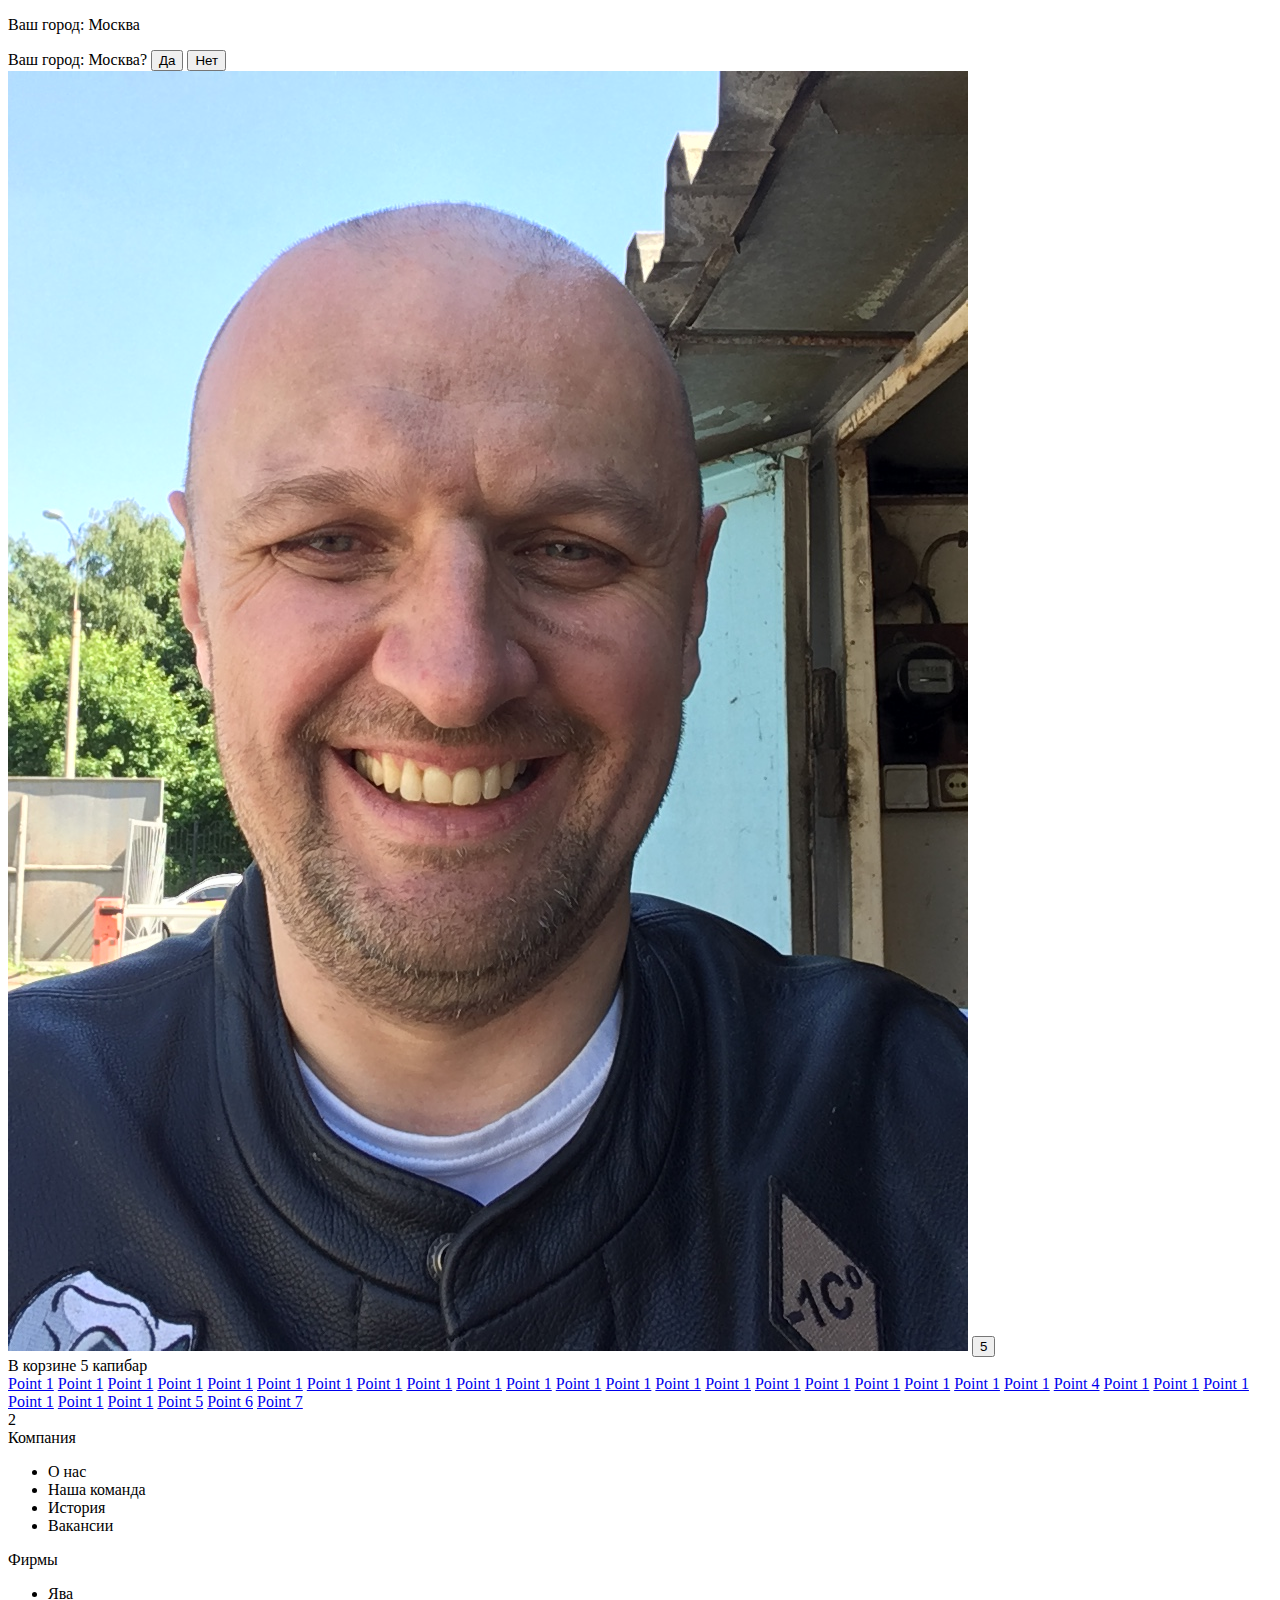
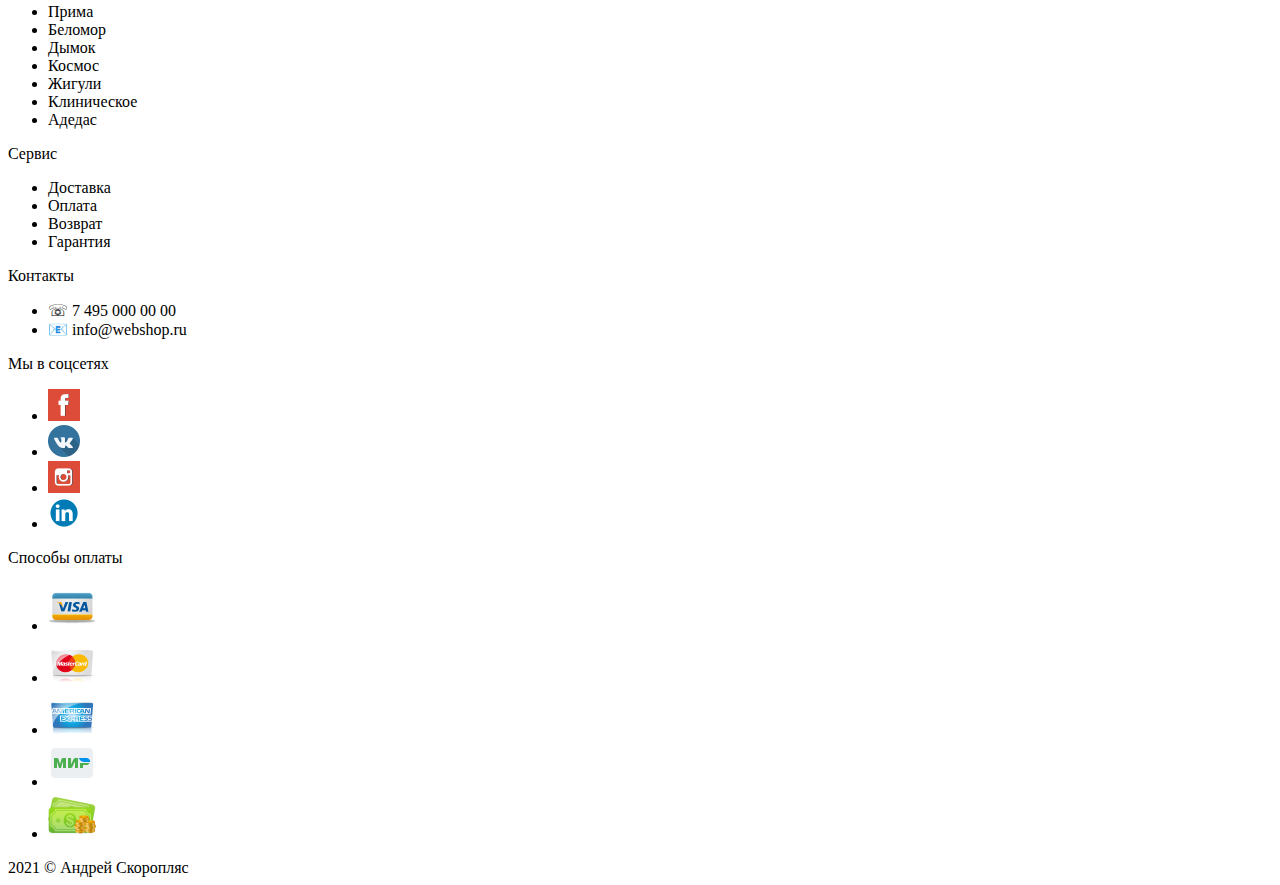
==== index.html @ dabf0b57 "Work 30.06.2021" ====
<!DOCTYPE html>
<html>
	<head>
		<meta charset="utf-8">
		<title>Index Page</title>
		<!-- подключать шрифты сюда -->
        <link rel="stylesheet" href="css/bootstrap.css">
        <link rel="stylesheet" href="css/style.css">
        <script src="js/jquery-3.6.0.js"></script>
        <script src="js/bootstrap.bundle.js"></script>
        <script src="js/scripts.js"></script>
	</head>
	<body>
		<div class="wrapper">
            <header>
                <div class="topheader">
                    <div class="container">
                        <div id="yourcity">
                            <p>Ваш город: Москва</p>
                            <div class="div-popup">
                                <span>Ваш город: Москва?</span>
                                <button type="button" class="btn-yes">Да</button>
                                <button type="button" class="btn-no">Нет</button>
                            </div>
                        </div>
                    </div>
                </div>
                <div class="mainheader">
                    <div class="container">
                        <img src="images/mylogo.jpg" alt="" class="logo">
                        
                        <button type="button" class="basket">5</button>
                        <div class="basket-label">В корзине 5 капибар</div>
                    </div>
                </div>
                <div class="bottomheader">
                    <nav class="topmenu container">
                        <span class="menupoint">
                            <a href="#" class="line-point">Point 1</a>
                            <span>
                                <a href="#" class="pulldown-point">Point 1</a>
                                <a href="#" class="pulldown-point">Point 1</a>
                                <a href="#" class="pulldown-point">Point 1</a>
                                <a href="#" class="pulldown-point">Point 1</a>
                                <a href="#" class="pulldown-point">Point 1</a>
                                <a href="#" class="pulldown-point">Point 1</a>
                            </span>
                        </span>
						<span class="menupoint">
                            <a href="#" class="line-point">Point 1</a>
                            <span>
                                <a href="#" class="pulldown-point">Point 1</a>
                                <a href="#" class="pulldown-point">Point 1</a>
                                <a href="#" class="pulldown-point">Point 1</a>
                                <a href="#" class="pulldown-point">Point 1</a>
                                <a href="#" class="pulldown-point">Point 1</a>
                                <a href="#" class="pulldown-point">Point 1</a>
                            </span>
                        </span><span class="menupoint">
                            <a href="#" class="line-point">Point 1</a>
                            <span>
                                <a href="#" class="pulldown-point">Point 1</a>
                                <a href="#" class="pulldown-point">Point 1</a>
                                <a href="#" class="pulldown-point">Point 1</a>
                                <a href="#" class="pulldown-point">Point 1</a>
                                <a href="#" class="pulldown-point">Point 1</a>
                                <a href="#" class="pulldown-point">Point 1</a>
                            </span>
                        </span><span class="menupoint">
                            <a href="#" class="line-point">Point 4</a>
                            <span>
                                <a href="#" class="pulldown-point">Point 1</a>
                                <a href="#" class="pulldown-point">Point 1</a>
                                <a href="#" class="pulldown-point">Point 1</a>
                                <a href="#" class="pulldown-point">Point 1</a>
                                <a href="#" class="pulldown-point">Point 1</a>
                                <a href="#" class="pulldown-point">Point 1</a>
                            </span>
                        </span><span class="menupoint">
                            <a href="#" class="line-point">Point 5</a>
                        </span><span class="menupoint">
                            <a href="#" class="line-point">Point 6</a>
                        </span><span class="menupoint">
                            <a href="#" class="line-point">Point 7</a>
                        </span>
                    </nav>
                </div>
            </header>
            <main class="container">
                <!-- -->2
            </main>
            <footer>
            <div class="topfooter container">
					<div class="list">
						<div class="footer_caption">Компания</div>
							<ul class="nav footer-nav vertical-nav">
								<li class="nav-item nav-item--col">О нас</li>
								<li class="nav-item nav-item--col">Наша команда</li>
								<li class="nav-item nav-item--col">История</li>
								<li class="nav-item nav-item--col">Вакансии</li>
							</ul>
					</div>
					<div class="firms">
						<div class="footer_caption">Фирмы</div>
							<ul class="nav footer-nav vertical-nav">
								<li class="nav-item nav-item--col">Ява</li>
								<li class="nav-item nav-item--col">Прима</li>
								<li class="nav-item nav-item--col">Беломор</li>
								<li class="nav-item nav-item--col">Дымок</li>
								<li class="nav-item nav-item--col">Космос</li>
								<li class="nav-item nav-item--col">Жигули</li>
								<li class="nav-item nav-item--col">Клиническое</li>
								<li class="nav-item nav-item--col">Адедас</li>
							</ul>
					</div>
					<div class="service">
						<div class="footer_caption">Сервис</div>
							<ul class="nav footer-nav vertical-nav">
								<li class="nav-item nav-item--col">Доставка</li>
								<li class="nav-item nav-item--col">Оплата</li>
								<li class="nav-item nav-item--col">Возврат</li>
								<li class="nav-item nav-item--col">Гарантия</li>
							</ul>
					</div>
			</div>	
				<div class="middlefooter container">
					<div class="call">
						<div class="footer_caption">Контакты</div>
							<ul class="nav footer-nav vertical-nav">
								<li class="nav-item nav-item--col">&#9743 7 495 000 00 00</li>
								<li class="nav-item nav-item--col">&#128231 info@webshop.ru</li>
							</ul>
					</div>
					<div class="social">
						<div class="footer_caption">Мы в соцсетях</div>
							<ul class="nav footer-nav horizontal-nav">
								<li class="nav-item nav-item--col"><img src="images/facebook.png" alt="facebook"></li>
								<li class="nav-item nav-item--col"><img src="images/vkontakte.png" alt="vkontakte"></li>
								<li class="nav-item nav-item--col"><img src="images/instagram.png" alt="instagram"></li>
								<li class="nav-item nav-item--col"><img src="images/linked.png" alt="linked"></li>
							</ul>
					</div>
					<div class="payment">
						<div class="footer_caption">Способы оплаты</div>
							<ul class="nav footer-nav horizontal-nav">
								<li class="nav-item nav-item--col"><img src="images/visa.png" alt="visa"></li>
								<li class="nav-item nav-item--col"><img src="images/mastercard.png" alt="mastercard"></li>
								<li class="nav-item nav-item--col"><img src="images/amex.png" alt="amex"></li>
								<li class="nav-item nav-item--col"><img src="images/mir.png" alt="mir"></li>
								<li class="nav-item nav-item--col"><img src="images/cash.png" alt="cash"></li>
							</ul>
					</div>
				</div>
				<div class="bottomfooter container">
					<div class="copyright">
						2021 &copy Андрей Скоропляс
					</div>
				</div>
            </footer>
        </div>
        <div class="popup-desk">
            <div class="popup"></div>
        </div>
				
           
	</body>
</html>
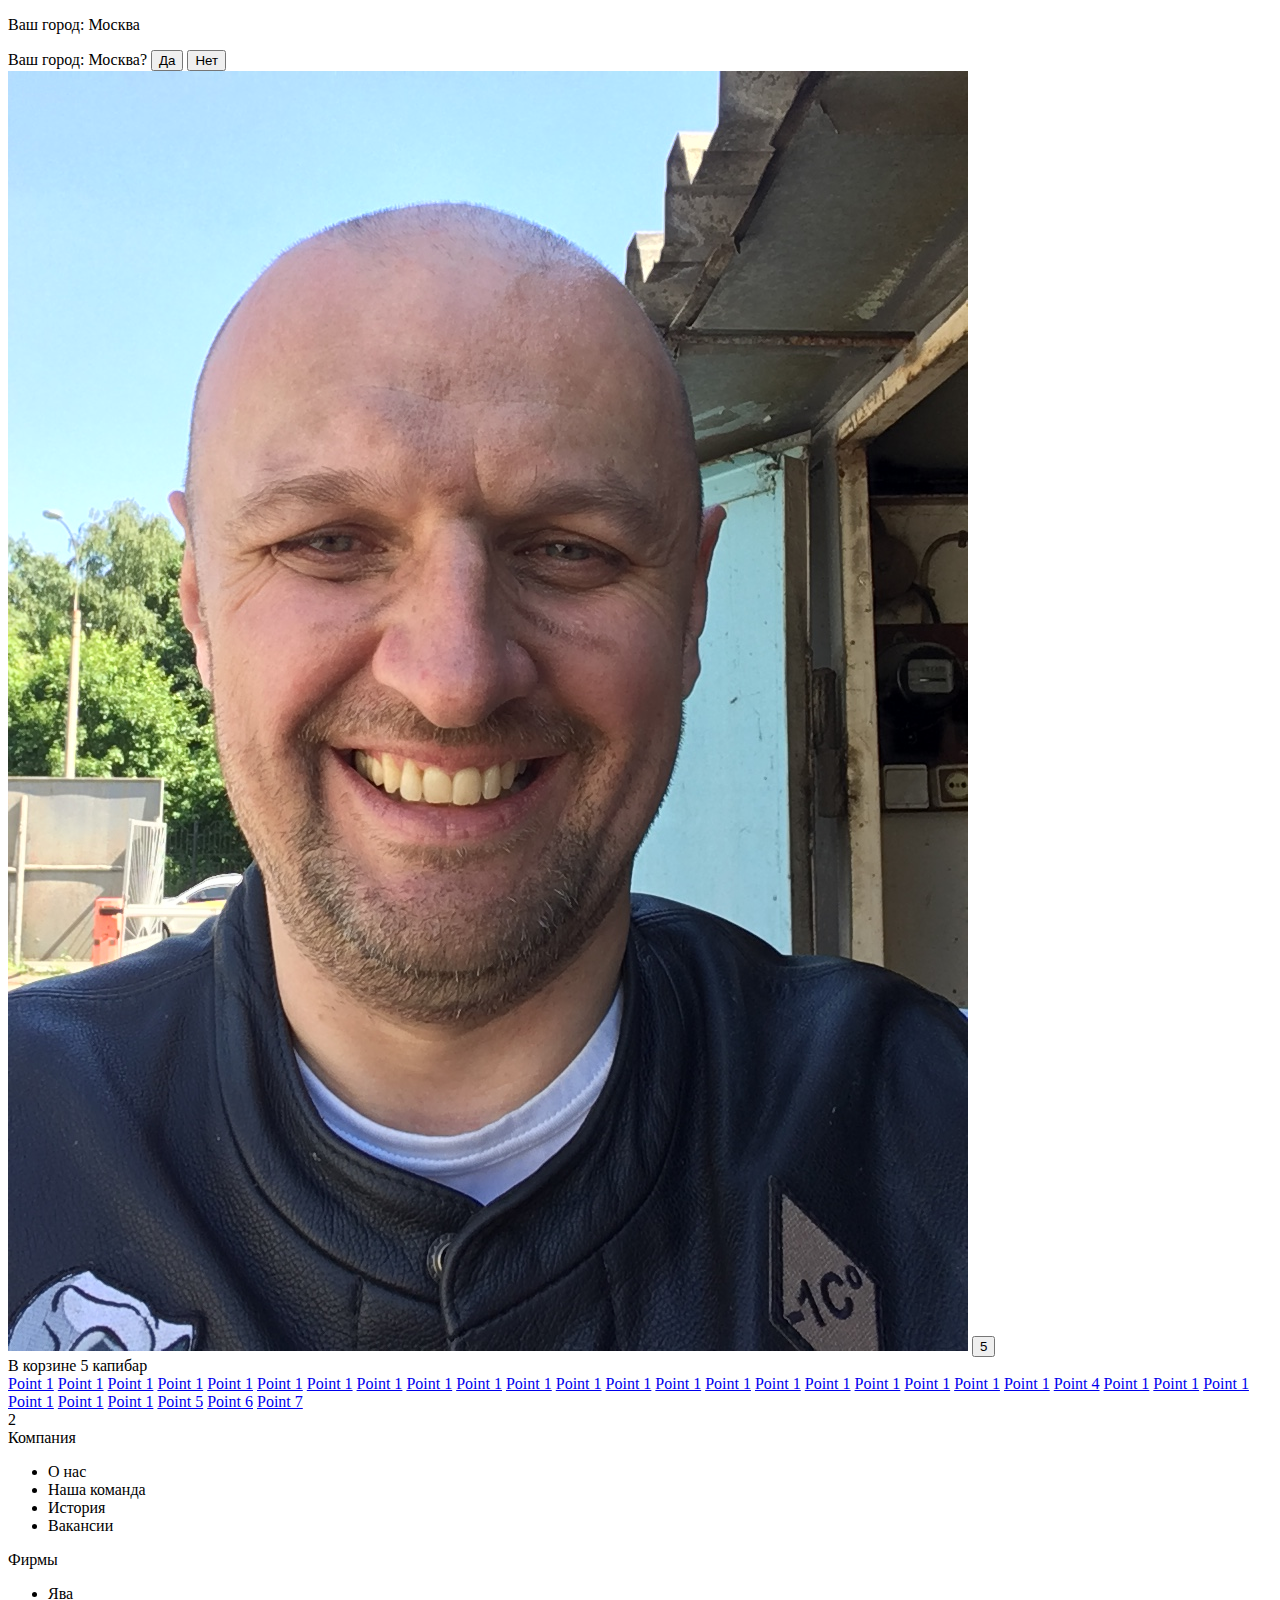
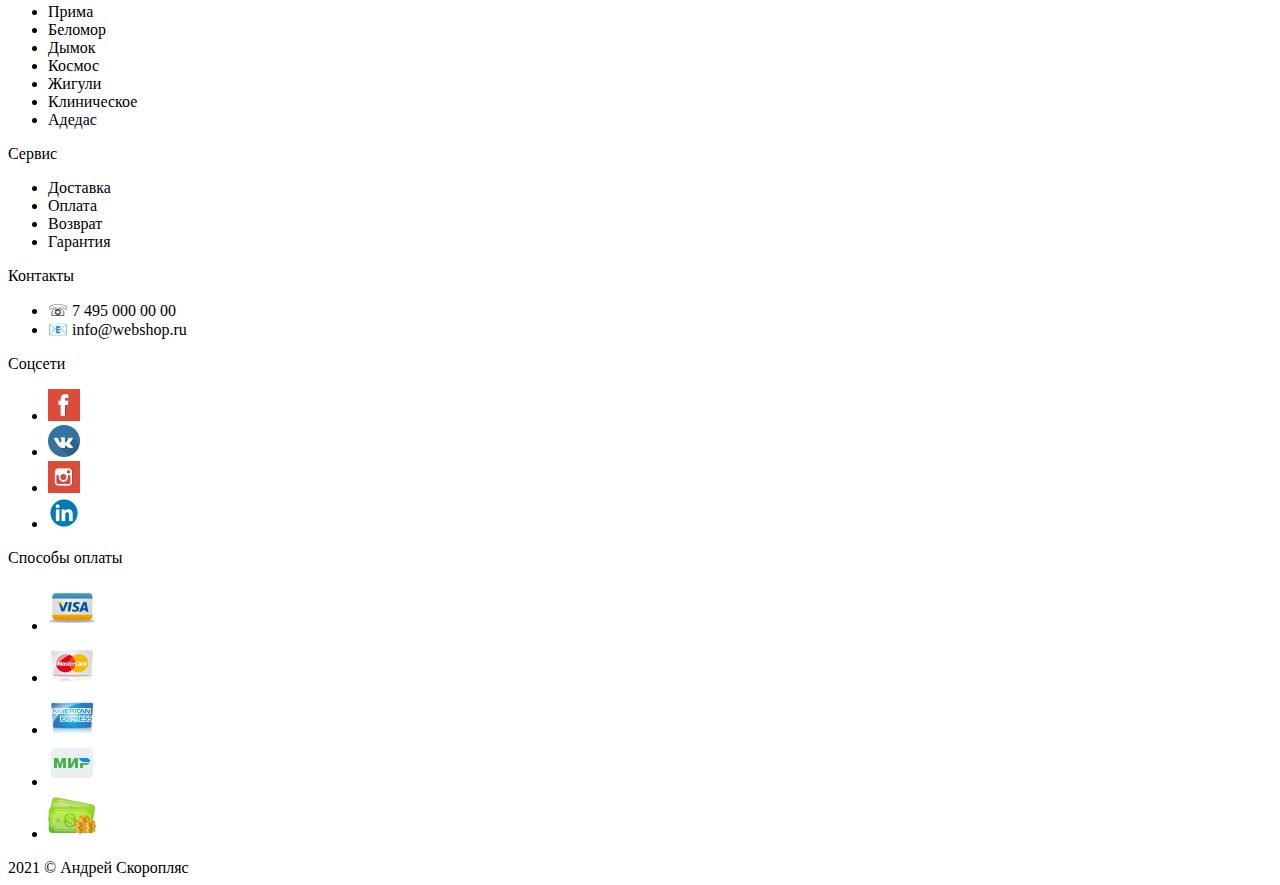
==== commit 51455ecb: "Work 30.06.2021" ====
--- a/index.html
+++ b/index.html
@@ -132,7 +132,7 @@
 							</ul>
 					</div>
 					<div class="social">
-						<div class="footer_caption">Мы в соцсетях</div>
+						<div class="footer_caption">Соцсети</div>
 							<ul class="nav footer-nav horizontal-nav">
 								<li class="nav-item nav-item--col"><img src="images/facebook.png" alt="facebook"></li>
 								<li class="nav-item nav-item--col"><img src="images/vkontakte.png" alt="vkontakte"></li>
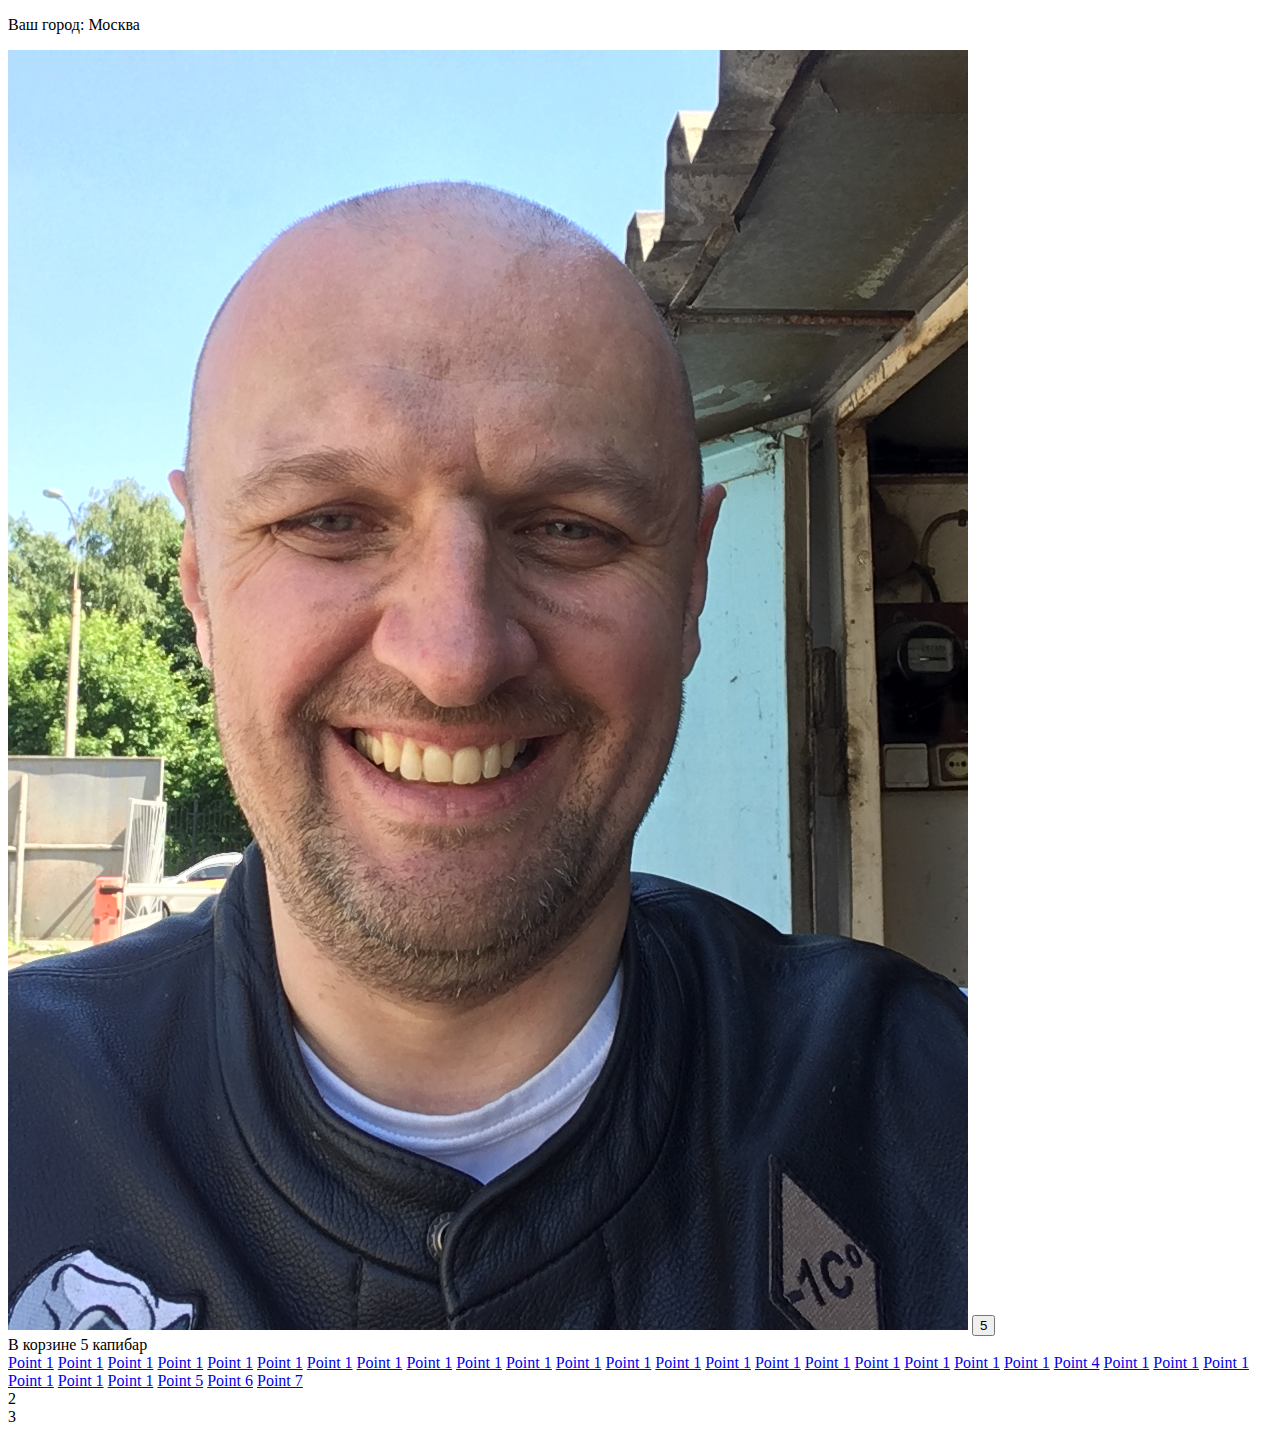
==== commit 26ddc67c: "Work_06.07.2021" ====
--- a/index.html
+++ b/index.html
@@ -17,11 +17,6 @@
                     <div class="container">
                         <div id="yourcity">
                             <p>Ваш город: Москва</p>
-                            <div class="div-popup">
-                                <span>Ваш город: Москва?</span>
-                                <button type="button" class="btn-yes">Да</button>
-                                <button type="button" class="btn-no">Нет</button>
-                            </div>
                         </div>
                     </div>
                 </div>
@@ -45,8 +40,7 @@
                                 <a href="#" class="pulldown-point">Point 1</a>
                                 <a href="#" class="pulldown-point">Point 1</a>
                             </span>
-                        </span>
-						<span class="menupoint">
+                        </span><span class="menupoint">
                             <a href="#" class="line-point">Point 1</a>
                             <span>
                                 <a href="#" class="pulldown-point">Point 1</a>
@@ -90,78 +84,10 @@
                 <!-- -->2
             </main>
             <footer>
-            <div class="topfooter container">
-					<div class="list">
-						<div class="footer_caption">Компания</div>
-							<ul class="nav footer-nav vertical-nav">
-								<li class="nav-item nav-item--col">О нас</li>
-								<li class="nav-item nav-item--col">Наша команда</li>
-								<li class="nav-item nav-item--col">История</li>
-								<li class="nav-item nav-item--col">Вакансии</li>
-							</ul>
-					</div>
-					<div class="firms">
-						<div class="footer_caption">Фирмы</div>
-							<ul class="nav footer-nav vertical-nav">
-								<li class="nav-item nav-item--col">Ява</li>
-								<li class="nav-item nav-item--col">Прима</li>
-								<li class="nav-item nav-item--col">Беломор</li>
-								<li class="nav-item nav-item--col">Дымок</li>
-								<li class="nav-item nav-item--col">Космос</li>
-								<li class="nav-item nav-item--col">Жигули</li>
-								<li class="nav-item nav-item--col">Клиническое</li>
-								<li class="nav-item nav-item--col">Адедас</li>
-							</ul>
-					</div>
-					<div class="service">
-						<div class="footer_caption">Сервис</div>
-							<ul class="nav footer-nav vertical-nav">
-								<li class="nav-item nav-item--col">Доставка</li>
-								<li class="nav-item nav-item--col">Оплата</li>
-								<li class="nav-item nav-item--col">Возврат</li>
-								<li class="nav-item nav-item--col">Гарантия</li>
-							</ul>
-					</div>
-			</div>	
-				<div class="middlefooter container">
-					<div class="call">
-						<div class="footer_caption">Контакты</div>
-							<ul class="nav footer-nav vertical-nav">
-								<li class="nav-item nav-item--col">&#9743 7 495 000 00 00</li>
-								<li class="nav-item nav-item--col">&#128231 info@webshop.ru</li>
-							</ul>
-					</div>
-					<div class="social">
-						<div class="footer_caption">Соцсети</div>
-							<ul class="nav footer-nav horizontal-nav">
-								<li class="nav-item nav-item--col"><img src="images/facebook.png" alt="facebook"></li>
-								<li class="nav-item nav-item--col"><img src="images/vkontakte.png" alt="vkontakte"></li>
-								<li class="nav-item nav-item--col"><img src="images/instagram.png" alt="instagram"></li>
-								<li class="nav-item nav-item--col"><img src="images/linked.png" alt="linked"></li>
-							</ul>
-					</div>
-					<div class="payment">
-						<div class="footer_caption">Способы оплаты</div>
-							<ul class="nav footer-nav horizontal-nav">
-								<li class="nav-item nav-item--col"><img src="images/visa.png" alt="visa"></li>
-								<li class="nav-item nav-item--col"><img src="images/mastercard.png" alt="mastercard"></li>
-								<li class="nav-item nav-item--col"><img src="images/amex.png" alt="amex"></li>
-								<li class="nav-item nav-item--col"><img src="images/mir.png" alt="mir"></li>
-								<li class="nav-item nav-item--col"><img src="images/cash.png" alt="cash"></li>
-							</ul>
-					</div>
-				</div>
-				<div class="bottomfooter container">
-					<div class="copyright">
-						2021 &copy Андрей Скоропляс
-					</div>
-				</div>
+                
+                <!-- -->3
             </footer>
         </div>
-        <div class="popup-desk">
-            <div class="popup"></div>
-        </div>
-				
-           
+        <div class="popup-desk"></div>
 	</body>
 </html>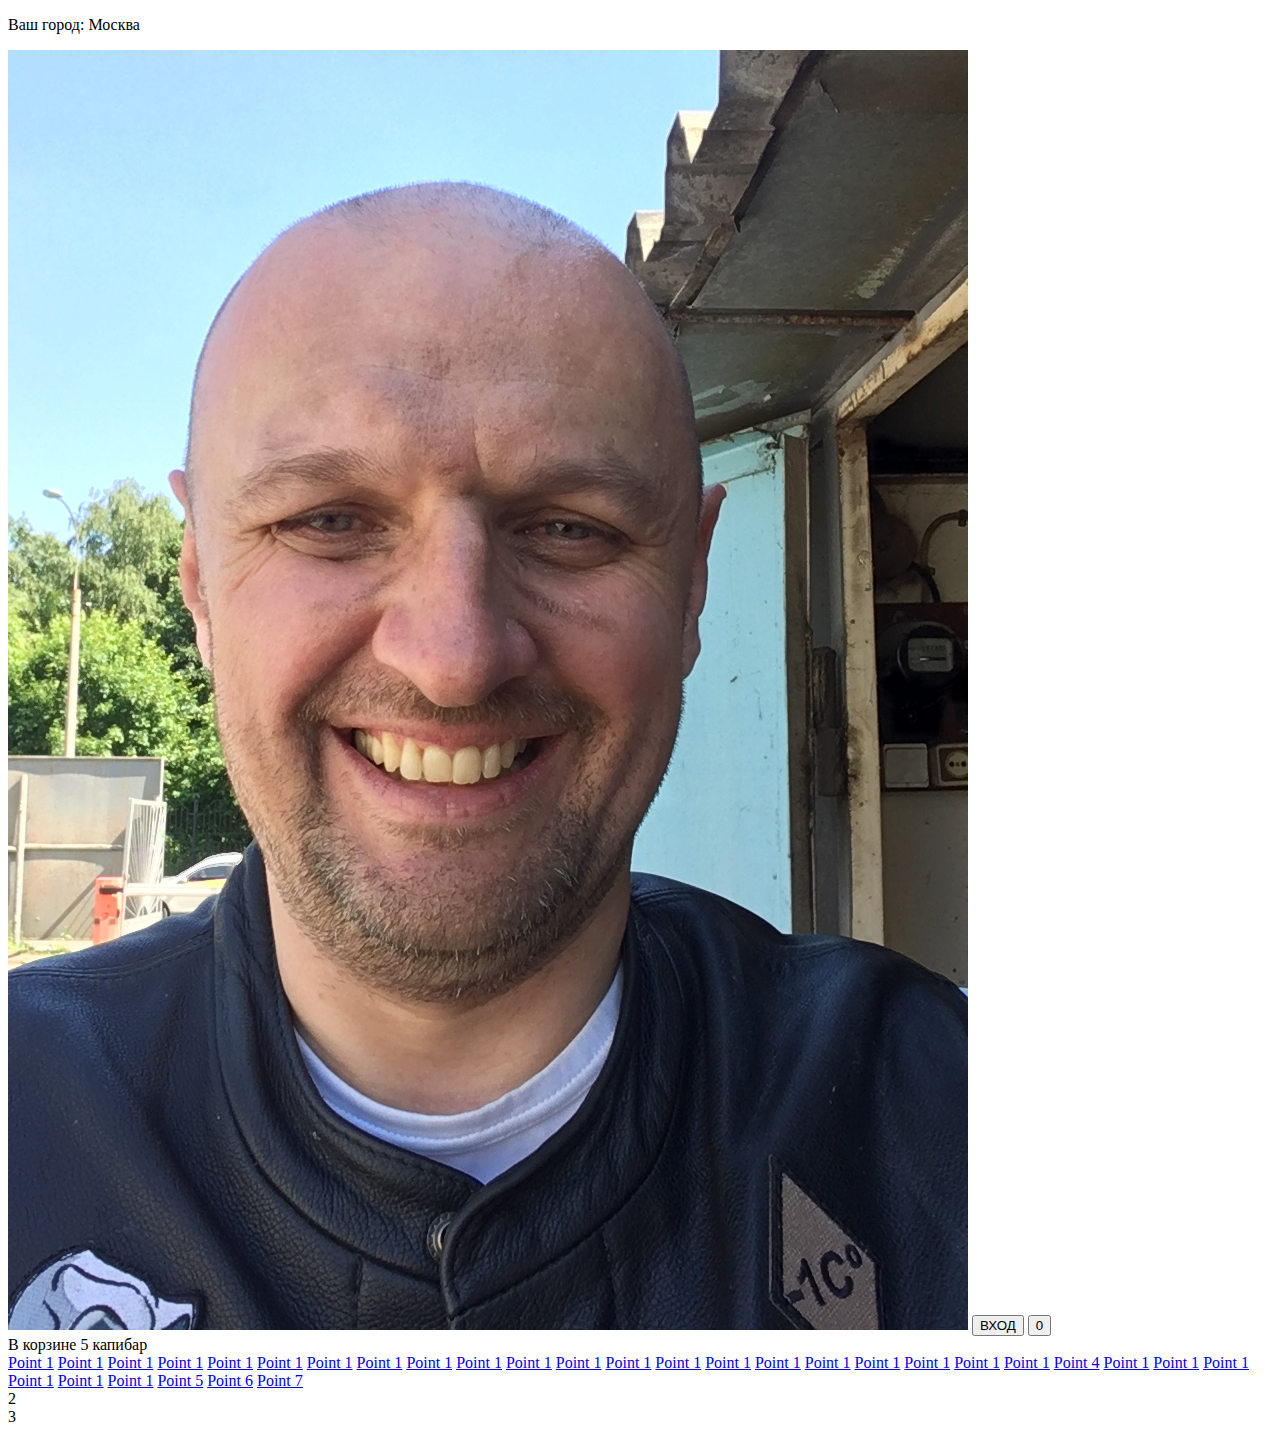
==== commit 03928f82: "Work_09.07.2021" ====
--- a/index.html
+++ b/index.html
@@ -24,7 +24,8 @@
                     <div class="container">
                         <img src="images/mylogo.jpg" alt="" class="logo">
                         
-                        <button type="button" class="basket">5</button>
+                        <button type="button" class="login">ВХОД</button>
+                        <button type="button" class="basket">0</button>
                         <div class="basket-label">В корзине 5 капибар</div>
                     </div>
                 </div>
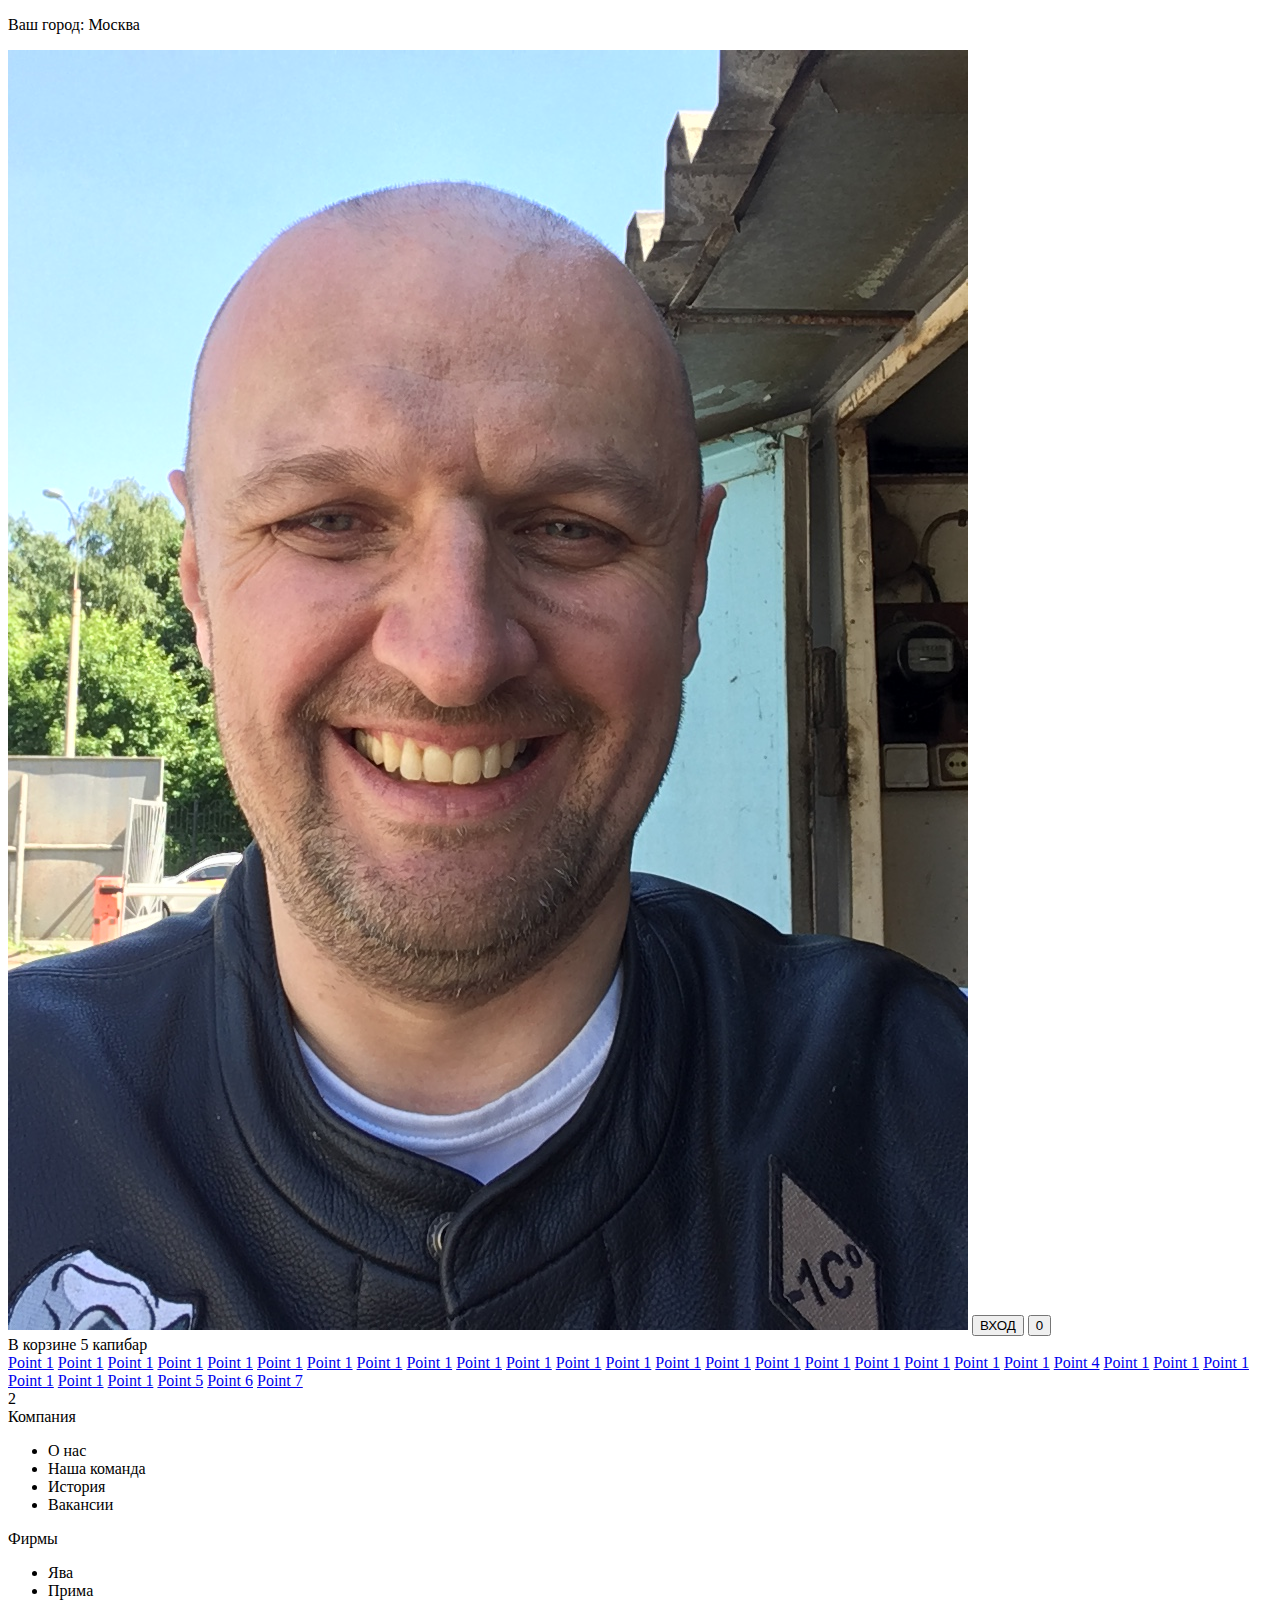
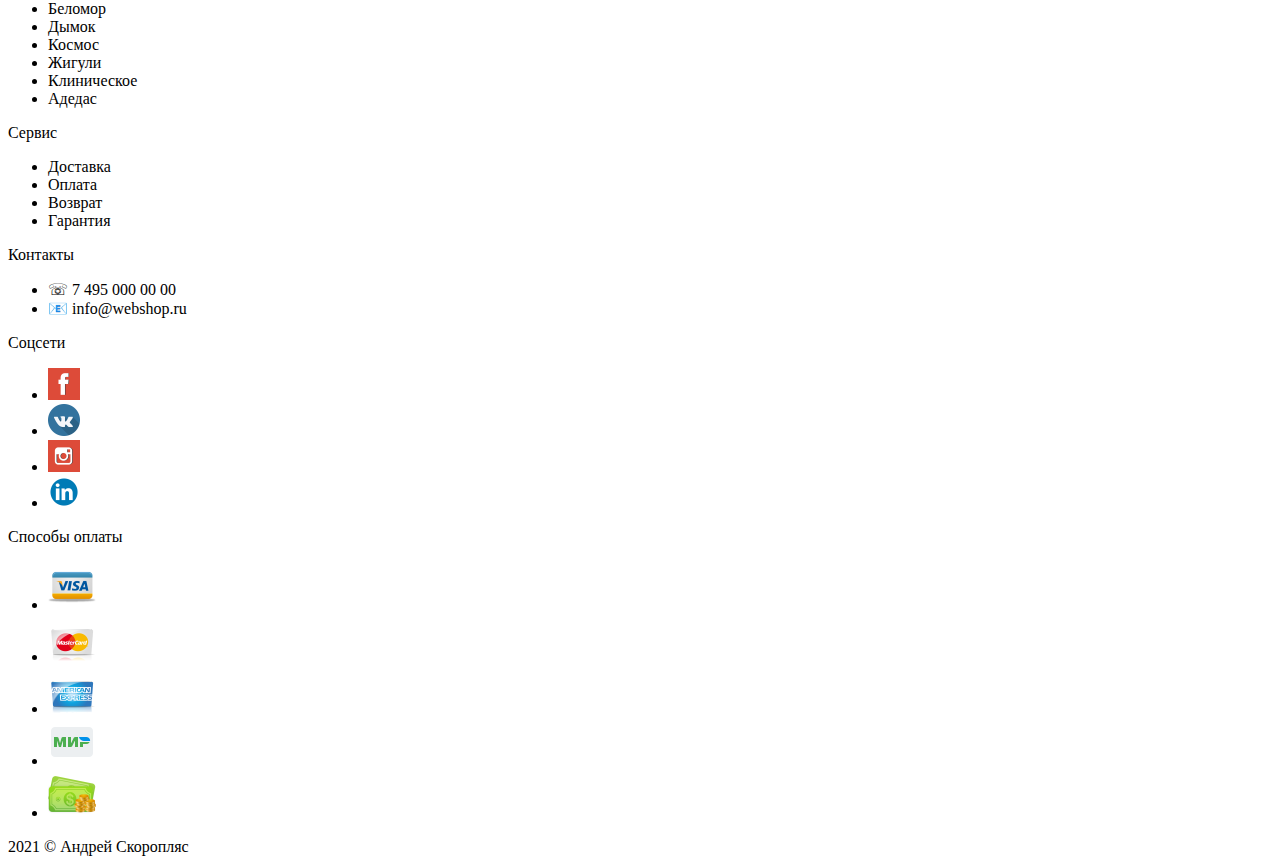
==== commit 9ff70e8a: "Work_09.07.2021" ====
--- a/index.html
+++ b/index.html
@@ -85,8 +85,72 @@
                 <!-- -->2
             </main>
             <footer>
-                
-                <!-- -->3
+            <div class="topfooter container">
+					<div class="list">
+						<div class="footer_caption">Компания</div>
+							<ul class="nav footer-nav vertical-nav">
+								<li class="nav-item nav-item--col">О нас</li>
+								<li class="nav-item nav-item--col">Наша команда</li>
+								<li class="nav-item nav-item--col">История</li>
+								<li class="nav-item nav-item--col">Вакансии</li>
+							</ul>
+					</div>
+					<div class="firms">
+						<div class="footer_caption">Фирмы</div>
+							<ul class="nav footer-nav vertical-nav">
+								<li class="nav-item nav-item--col">Ява</li>
+								<li class="nav-item nav-item--col">Прима</li>
+								<li class="nav-item nav-item--col">Беломор</li>
+								<li class="nav-item nav-item--col">Дымок</li>
+								<li class="nav-item nav-item--col">Космос</li>
+								<li class="nav-item nav-item--col">Жигули</li>
+								<li class="nav-item nav-item--col">Клиническое</li>
+								<li class="nav-item nav-item--col">Адедас</li>
+							</ul>
+					</div>
+					<div class="service">
+						<div class="footer_caption">Сервис</div>
+							<ul class="nav footer-nav vertical-nav">
+								<li class="nav-item nav-item--col">Доставка</li>
+								<li class="nav-item nav-item--col">Оплата</li>
+								<li class="nav-item nav-item--col">Возврат</li>
+								<li class="nav-item nav-item--col">Гарантия</li>
+							</ul>
+					</div>
+			</div>	
+				<div class="middlefooter container">
+					<div class="call">
+						<div class="footer_caption">Контакты</div>
+							<ul class="nav footer-nav vertical-nav">
+								<li class="nav-item nav-item--col">&#9743 7 495 000 00 00</li>
+								<li class="nav-item nav-item--col">&#128231 info@webshop.ru</li>
+							</ul>
+					</div>
+					<div class="social">
+						<div class="footer_caption">Соцсети</div>
+							<ul class="nav footer-nav horizontal-nav">
+								<li class="nav-item nav-item--col"><img src="images/facebook.png" alt="facebook"></li>
+								<li class="nav-item nav-item--col"><img src="images/vkontakte.png" alt="vkontakte"></li>
+								<li class="nav-item nav-item--col"><img src="images/instagram.png" alt="instagram"></li>
+								<li class="nav-item nav-item--col"><img src="images/linked.png" alt="linked"></li>
+							</ul>
+					</div>
+					<div class="payment">
+						<div class="footer_caption">Способы оплаты</div>
+							<ul class="nav footer-nav horizontal-nav">
+								<li class="nav-item nav-item--col"><img src="images/visa.png" alt="visa"></li>
+								<li class="nav-item nav-item--col"><img src="images/mastercard.png" alt="mastercard"></li>
+								<li class="nav-item nav-item--col"><img src="images/amex.png" alt="amex"></li>
+								<li class="nav-item nav-item--col"><img src="images/mir.png" alt="mir"></li>
+								<li class="nav-item nav-item--col"><img src="images/cash.png" alt="cash"></li>
+							</ul>
+					</div>
+				</div>
+				<div class="bottomfooter container">
+					<div class="copyright">
+						2021 &copy Андрей Скоропляс
+					</div>
+				</div>
             </footer>
         </div>
         <div class="popup-desk"></div>
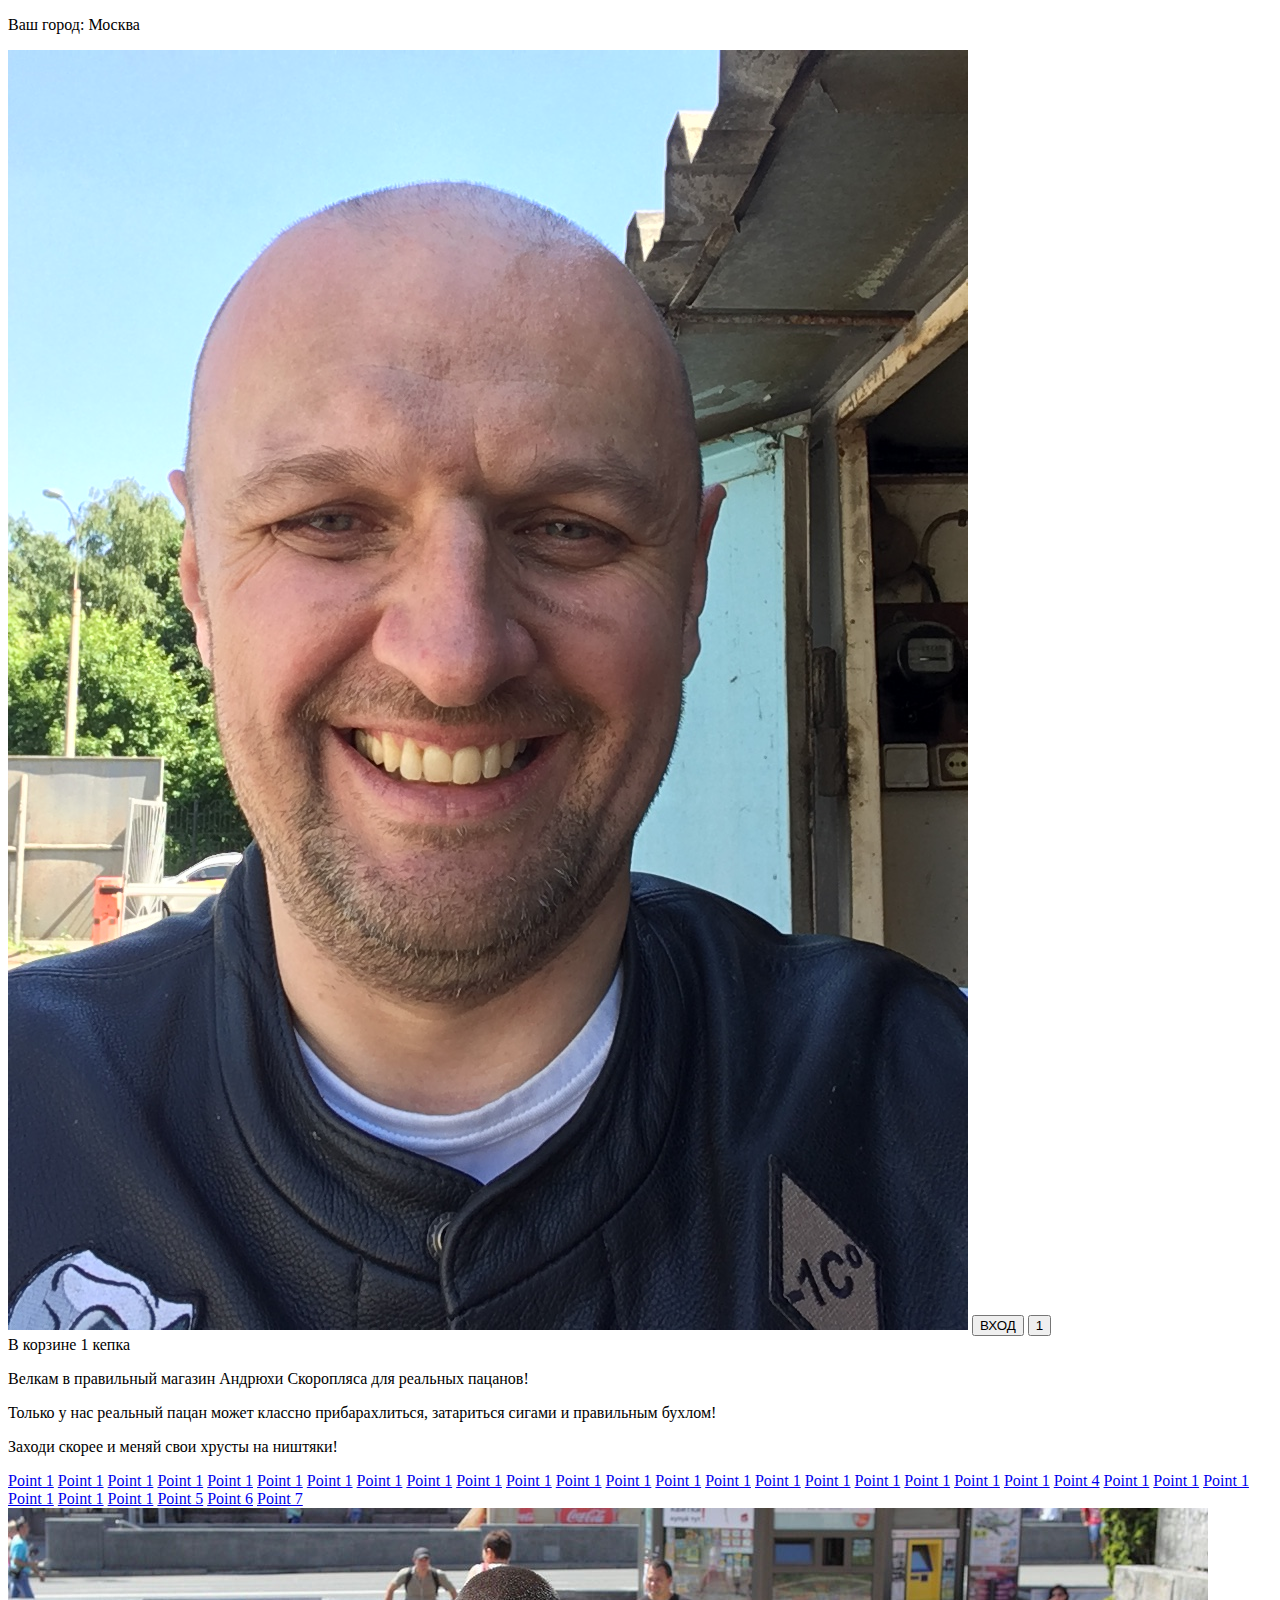
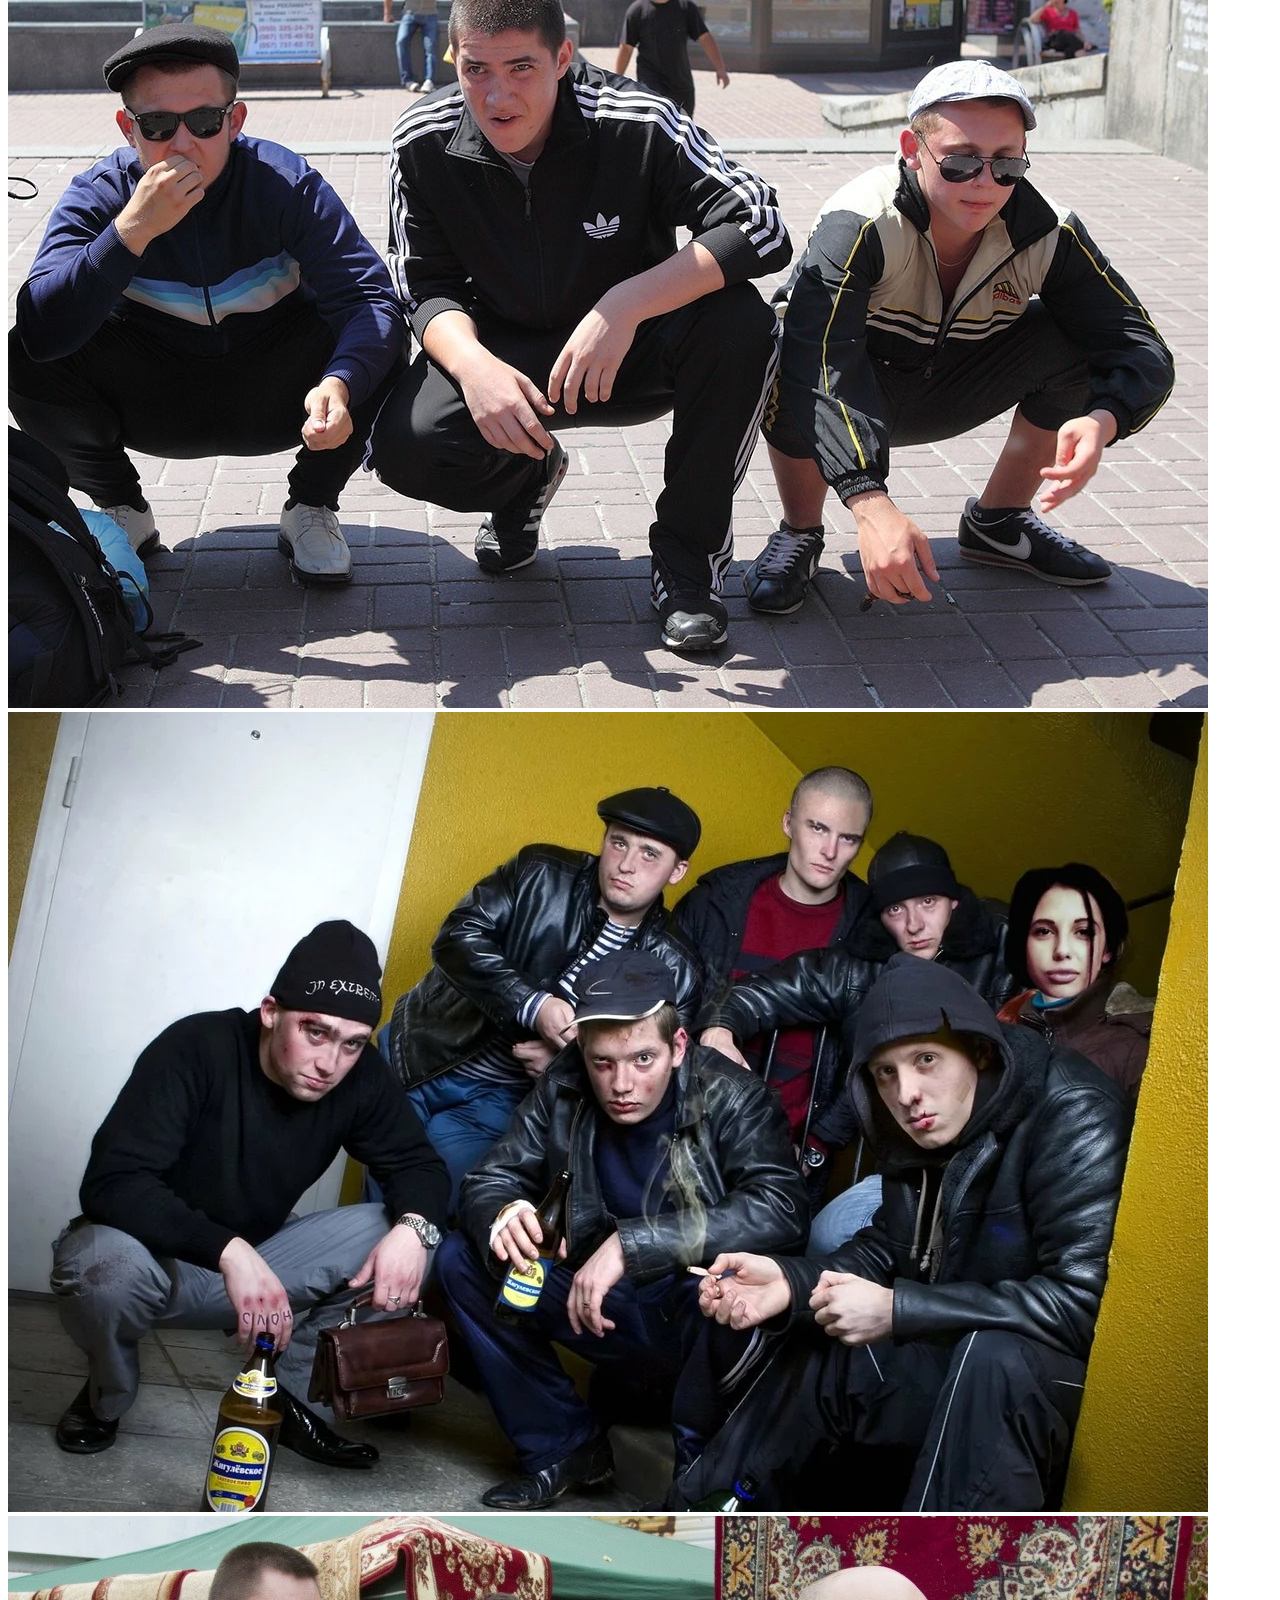
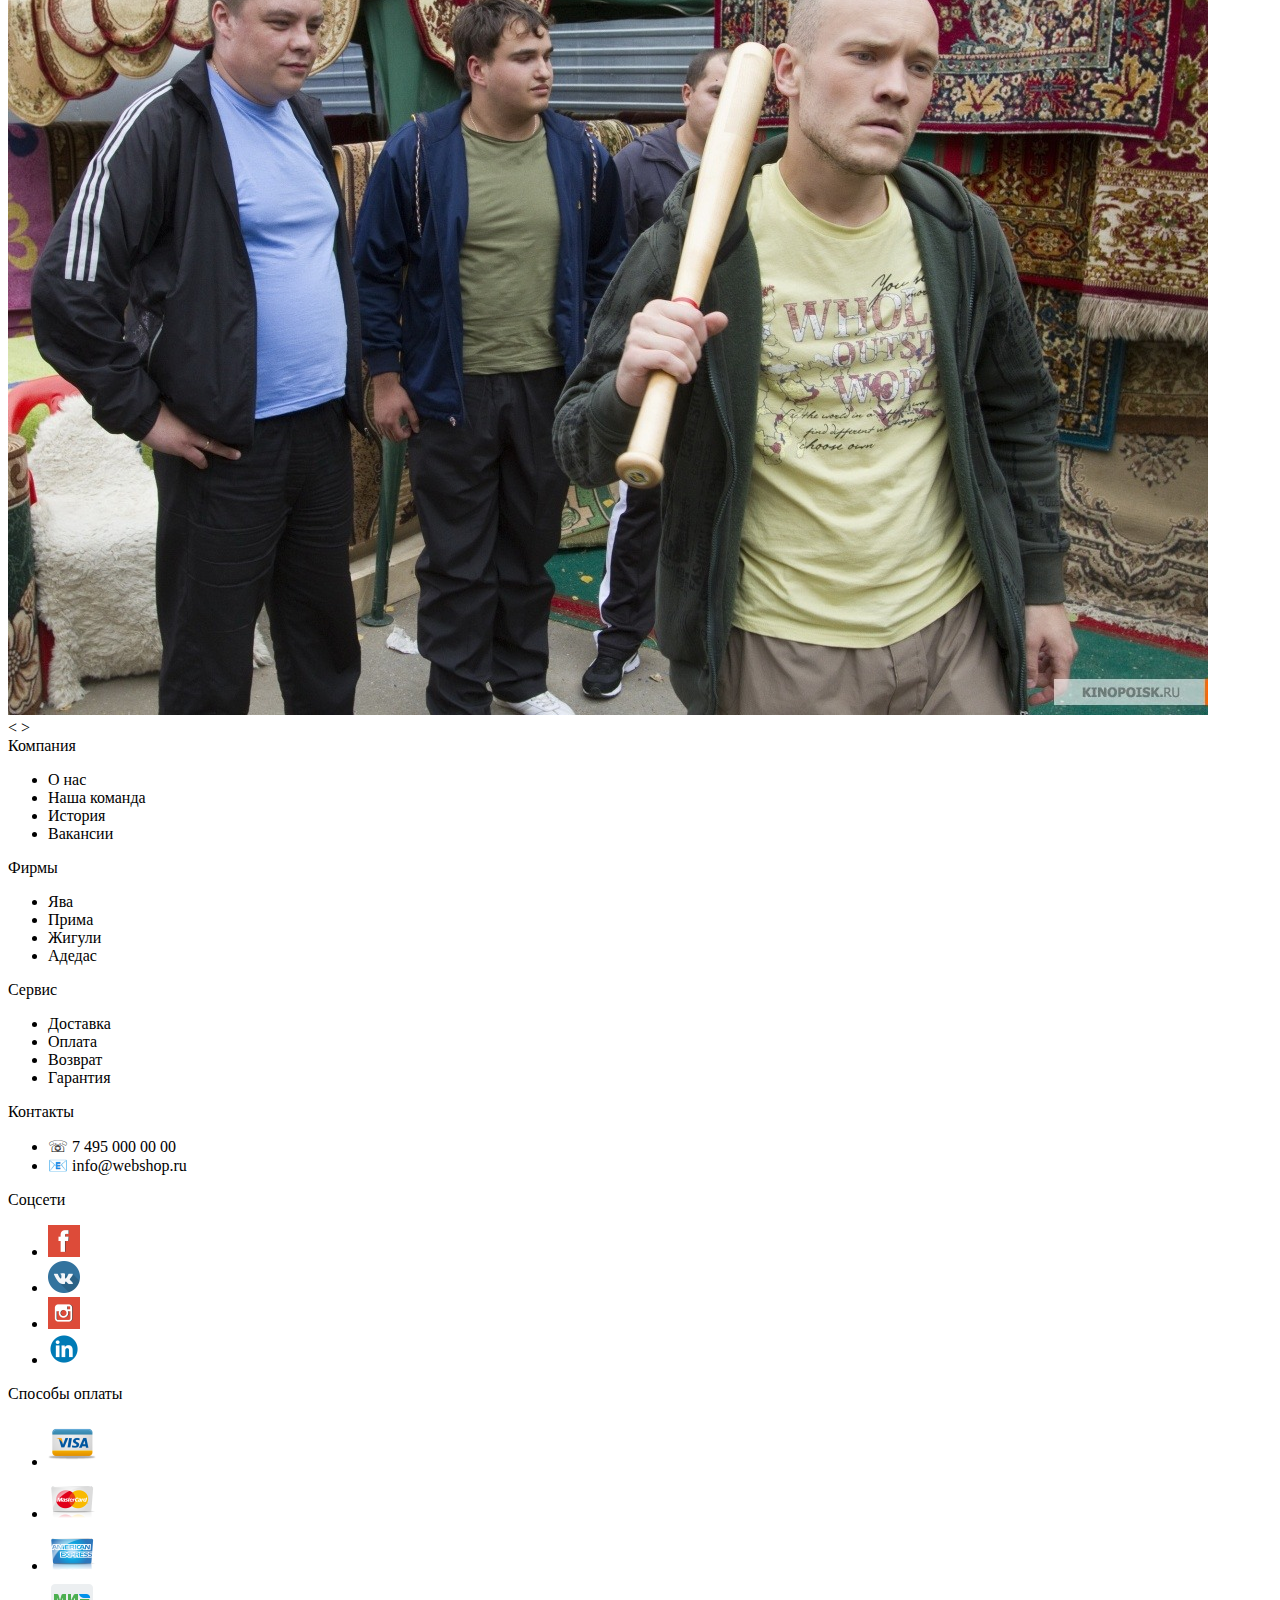
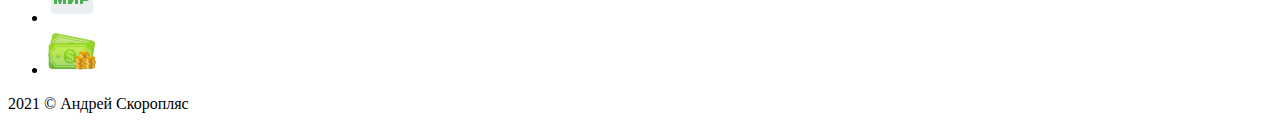
==== commit 45889115: "Work_10.07.2021" ====
--- a/index.html
+++ b/index.html
@@ -23,10 +23,12 @@
                 <div class="mainheader">
                     <div class="container">
                         <img src="images/mylogo.jpg" alt="" class="logo">
-                        
                         <button type="button" class="login">ВХОД</button>
-                        <button type="button" class="basket">0</button>
-                        <div class="basket-label">В корзине 5 капибар</div>
+                        <button type="button" class="basket">1</button>
+                        <div class="basket-label">В корзине 1 кепка</div>
+						<p>Велкам в правильный магазин Андрюхи Скоропляса для реальных пацанов!</p>
+						<p>Только у нас реальный пацан может классно прибарахлиться, затариться сигами и правильным бухлом!</p>
+						<p>Заходи скорее и меняй свои хрусты на ништяки!</p>
                     </div>
                 </div>
                 <div class="bottomheader">
@@ -81,10 +83,24 @@
                     </nav>
                 </div>
             </header>
-            <main class="container">
-                <!-- -->2
-            </main>
-            <footer>
+				<main class="container">
+						<div class="slider">
+						<div class="slide">
+							<img src="images/gop1.jpg" alt="1.jpg">
+						</div>
+						<div class="slide">
+							<img src="images/gop2.jpg" alt="2.jpg">
+						</div>
+						<div class="slide">
+							<img src="images/gop3.jpg" alt="3.jpg">
+						</div>
+						<div class="rule">
+							<span class="left"><</span>
+							<span class="right">></span>
+						</div>
+					</div>
+				</main>
+			<footer>
             <div class="topfooter container">
 					<div class="list">
 						<div class="footer_caption">Компания</div>
@@ -100,11 +116,7 @@
 							<ul class="nav footer-nav vertical-nav">
 								<li class="nav-item nav-item--col">Ява</li>
 								<li class="nav-item nav-item--col">Прима</li>
-								<li class="nav-item nav-item--col">Беломор</li>
-								<li class="nav-item nav-item--col">Дымок</li>
-								<li class="nav-item nav-item--col">Космос</li>
 								<li class="nav-item nav-item--col">Жигули</li>
-								<li class="nav-item nav-item--col">Клиническое</li>
 								<li class="nav-item nav-item--col">Адедас</li>
 							</ul>
 					</div>
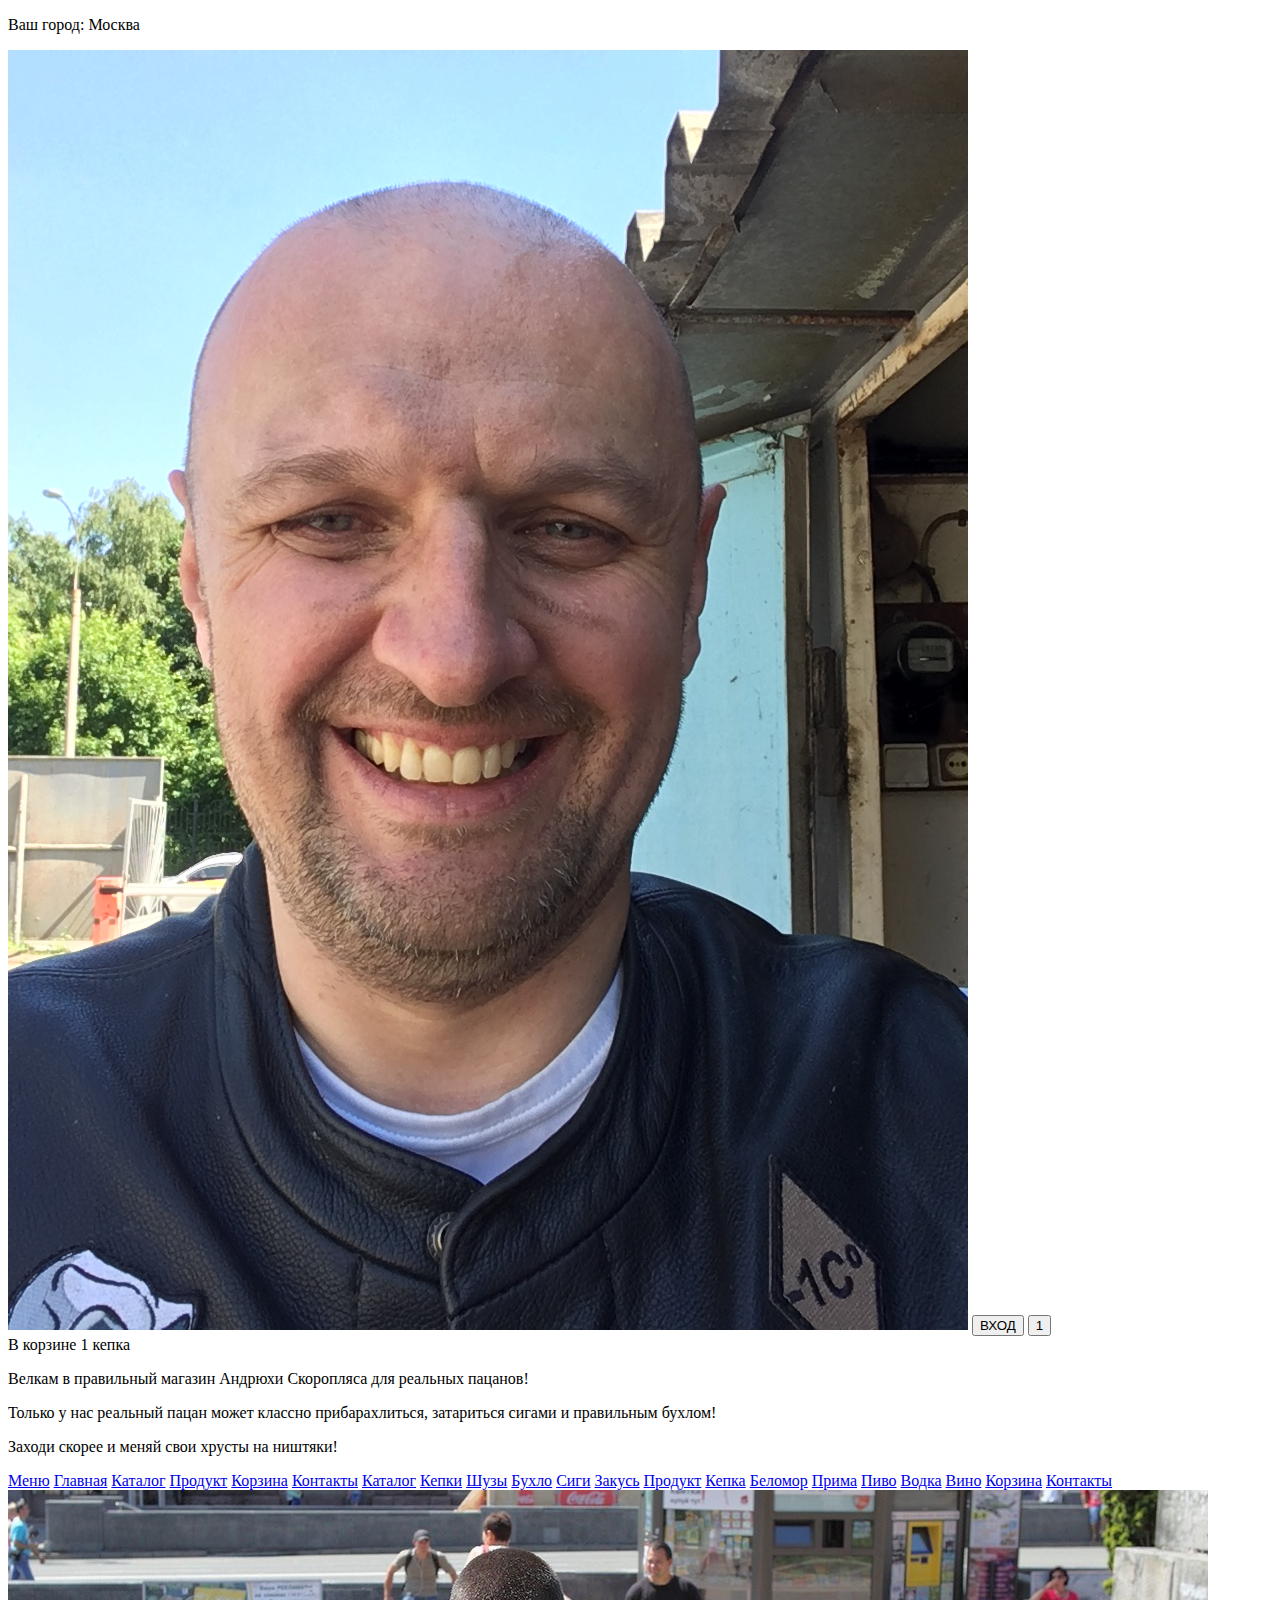
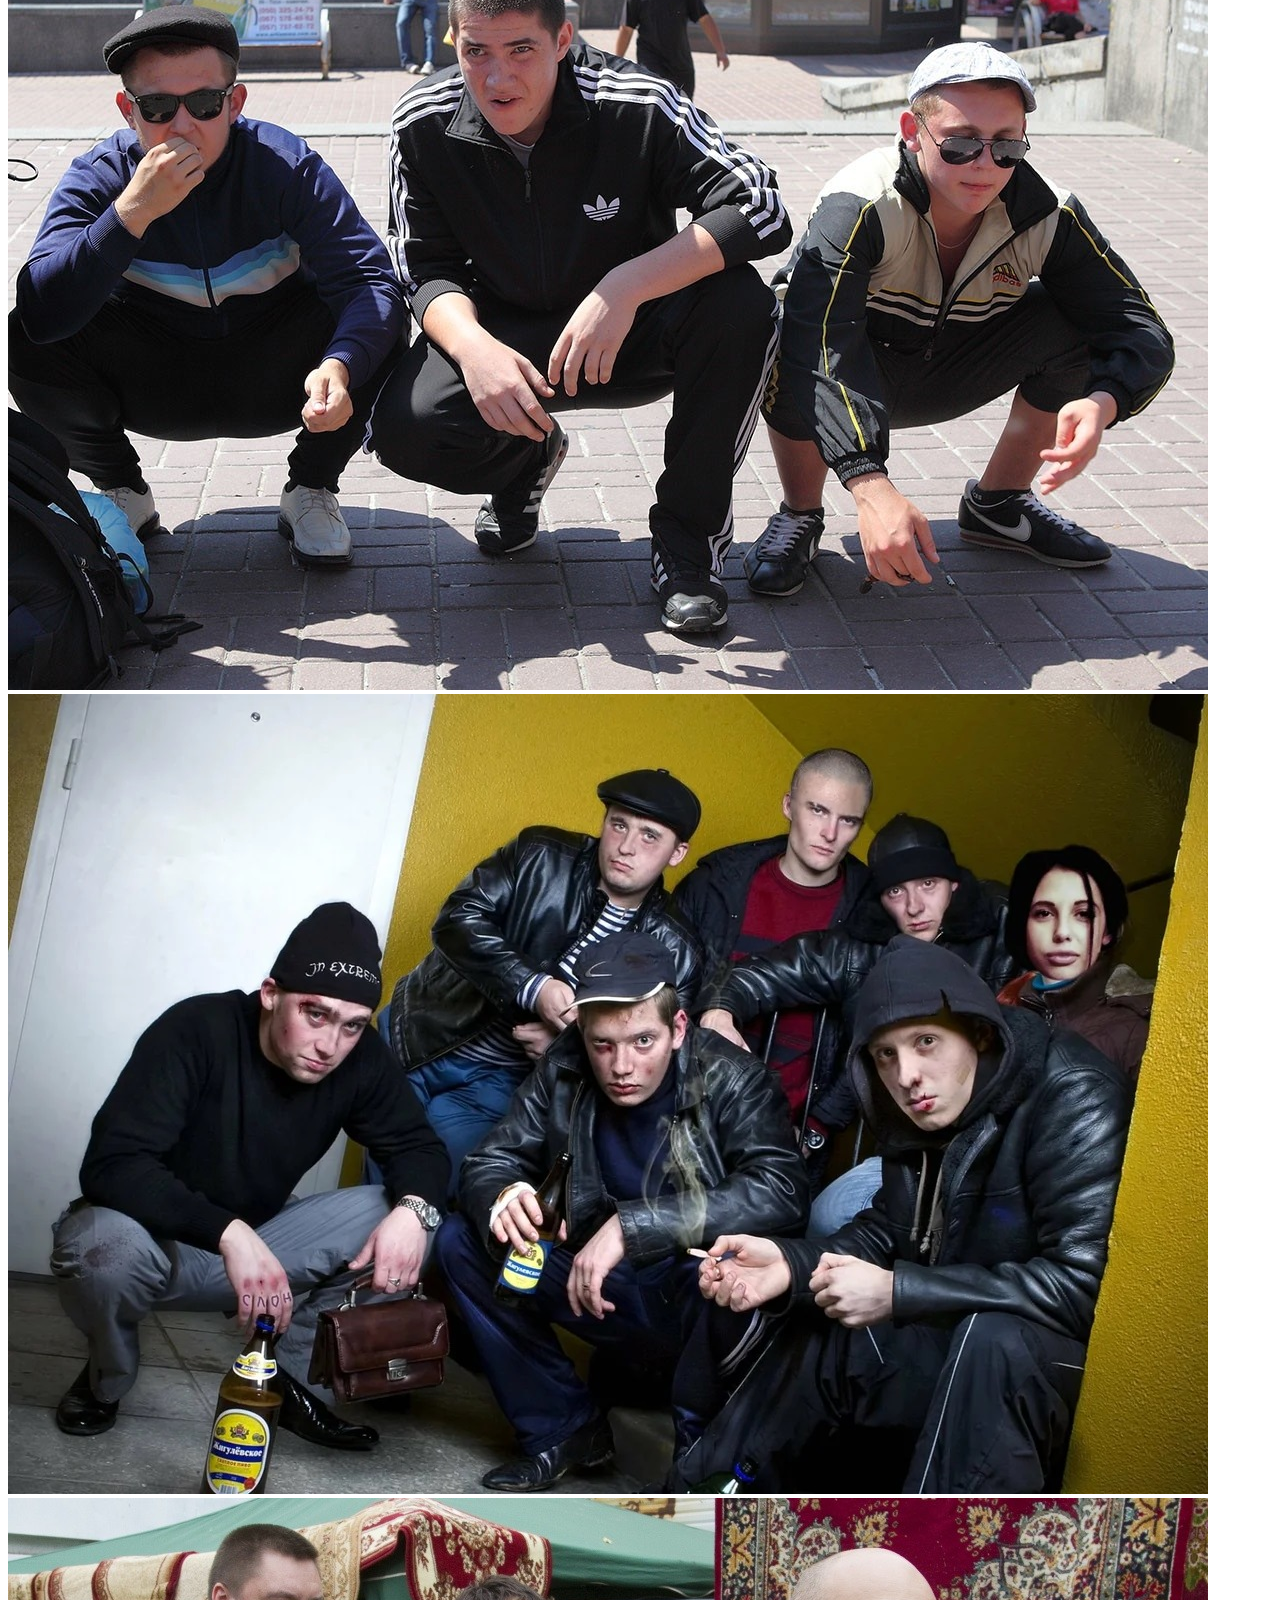
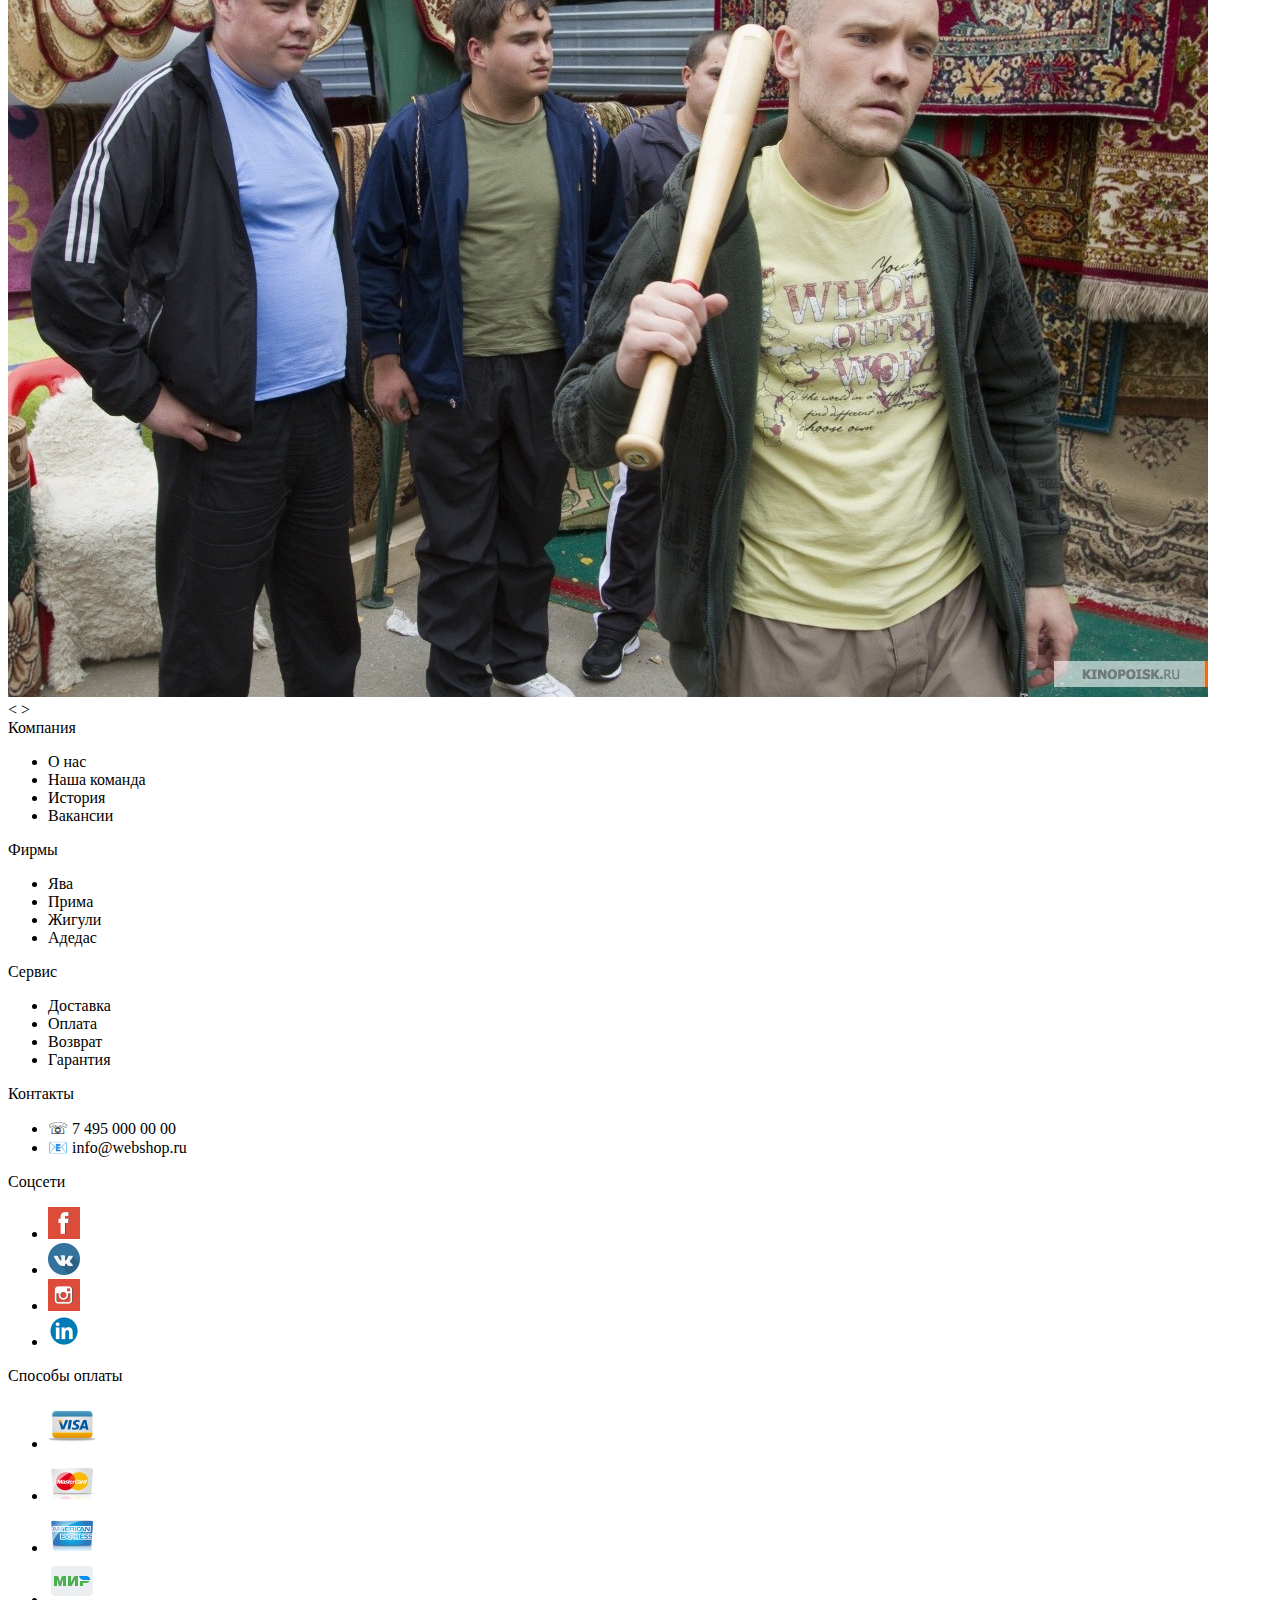
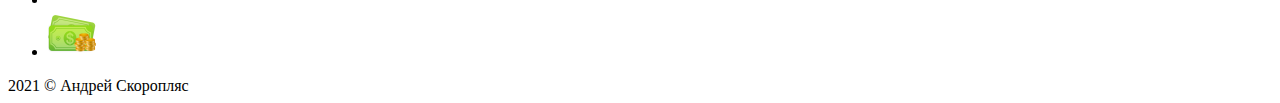
==== commit 8a6417a0: "Work_12.07.2021" ====
--- a/index.html
+++ b/index.html
@@ -34,51 +34,41 @@
                 <div class="bottomheader">
                     <nav class="topmenu container">
                         <span class="menupoint">
-                            <a href="#" class="line-point">Point 1</a>
+                            <a href="#" class="line-point">Меню</a>
                             <span>
-                                <a href="#" class="pulldown-point">Point 1</a>
-                                <a href="#" class="pulldown-point">Point 1</a>
-                                <a href="#" class="pulldown-point">Point 1</a>
-                                <a href="#" class="pulldown-point">Point 1</a>
-                                <a href="#" class="pulldown-point">Point 1</a>
-                                <a href="#" class="pulldown-point">Point 1</a>
+                                <a href="index.html" class="pulldown-point">Главная</a>
+                                <a href="catalog.html" class="pulldown-point">Каталог</a>
+                                <a href="product.html" class="pulldown-point">Продукт</a>
+                                <a href="order.html" class="pulldown-point">Корзина</a>
+                                <a href="contacts.html" class="pulldown-point">Контакты</a>
                             </span>
                         </span><span class="menupoint">
-                            <a href="#" class="line-point">Point 1</a>
+                            <a href="catalog.html" class="line-point">Каталог</a>
                             <span>
-                                <a href="#" class="pulldown-point">Point 1</a>
-                                <a href="#" class="pulldown-point">Point 1</a>
-                                <a href="#" class="pulldown-point">Point 1</a>
-                                <a href="#" class="pulldown-point">Point 1</a>
-                                <a href="#" class="pulldown-point">Point 1</a>
-                                <a href="#" class="pulldown-point">Point 1</a>
+                                <a href="#" class="pulldown-point">Кепки</a>
+                                <a href="#" class="pulldown-point">Шузы</a>
+                                <a href="#" class="pulldown-point">Бухло</a>
+                                <a href="#" class="pulldown-point">Сиги</a>
+                                <a href="#" class="pulldown-point">Закусь</a>
                             </span>
                         </span><span class="menupoint">
-                            <a href="#" class="line-point">Point 1</a>
+                            <a href="product.html" class="line-point">Продукт</a>
                             <span>
-                                <a href="#" class="pulldown-point">Point 1</a>
-                                <a href="#" class="pulldown-point">Point 1</a>
-                                <a href="#" class="pulldown-point">Point 1</a>
-                                <a href="#" class="pulldown-point">Point 1</a>
-                                <a href="#" class="pulldown-point">Point 1</a>
-                                <a href="#" class="pulldown-point">Point 1</a>
+                                <a href="product.html" class="pulldown-point">Кепка</a>
+                                <a href="#" class="pulldown-point">Беломор</a>
+                                <a href="#" class="pulldown-point">Прима</a>
+                                <a href="#" class="pulldown-point">Пиво</a>
+                                <a href="#" class="pulldown-point">Водка</a>
+                                <a href="#" class="pulldown-point">Вино</a>
                             </span>
                         </span><span class="menupoint">
-                            <a href="#" class="line-point">Point 4</a>
-                            <span>
-                                <a href="#" class="pulldown-point">Point 1</a>
-                                <a href="#" class="pulldown-point">Point 1</a>
-                                <a href="#" class="pulldown-point">Point 1</a>
-                                <a href="#" class="pulldown-point">Point 1</a>
-                                <a href="#" class="pulldown-point">Point 1</a>
-                                <a href="#" class="pulldown-point">Point 1</a>
-                            </span>
+                            <a href="order.html" class="line-point">Корзина</a>
                         </span><span class="menupoint">
-                            <a href="#" class="line-point">Point 5</a>
-                        </span><span class="menupoint">
+                            <a href="contacts.html" class="line-point">Контакты</a>
+                        <!--</span><span class="menupoint">
                             <a href="#" class="line-point">Point 6</a>
                         </span><span class="menupoint">
-                            <a href="#" class="line-point">Point 7</a>
+                            <a href="#" class="line-point">Point 7</a>-->
                         </span>
                     </nav>
                 </div>
